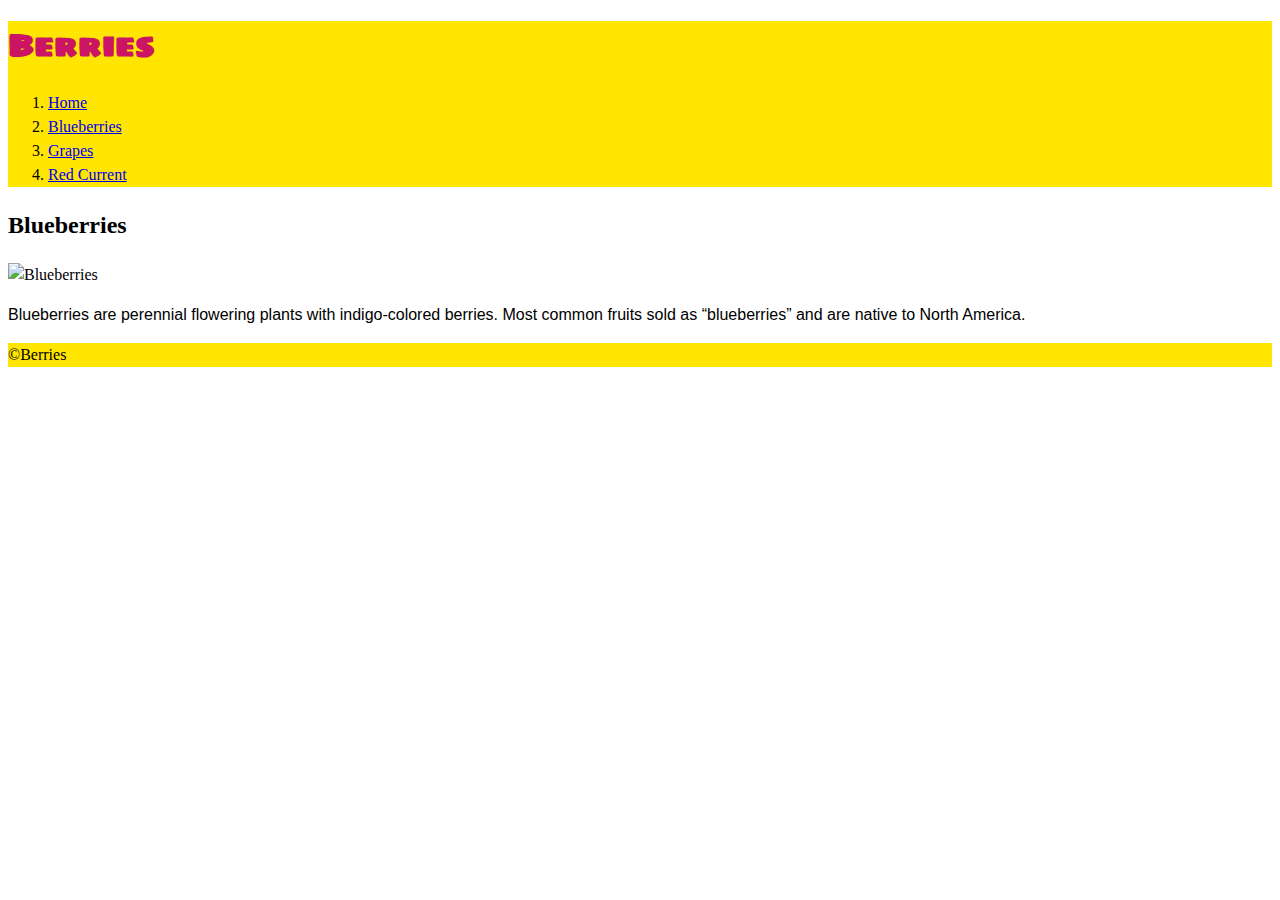
==== blueberries.html @ b89b69f9 "Fix html and css" ====
<!DOCTYPE html>
<html lang="en-ca">
<head>
  <meta charset="utf-8">
  <title>Blueberries</title>
  <link href="css/main.css" rel="stylesheet">

  <meta name="viewport" content="width=device-width,initial-scale=1">
  <link href="https://fonts.googleapis.com/css?family=Sigmar+One:400,400i,700|PT+Serif:400,400i,700&display=swap" rel="stylesheet">
</head>
<body>

  <header>
    <h1>Berries</h1>
    <nav>
      <ol>
        <li><a href="#">Home</a></li>
        <li><a href="#">Blueberries</a></li>
        <li><a href="#">Grapes</a></li>
        <li><a href="#">Red Current</a></li>
      </ol>
    </nav>
  </header>

  <main>
    <h2>Blueberries</h2>
    <img src="images/blueberries.jpg" alt="Blueberries">
    <p>Blueberries are perennial flowering plants with indigo-colored berries. Most common fruits sold as “blueberries” and are native to North America.</p>
  </main>

  <footer>©Berries</footer>

</body>
</html>
---- css/main.css ----
html {
  line-height: 1.5;
  padding: .2em .5em .3em, 0 .75em, .75em
  margin:.3em;
}

h1 {
  font-family: "Sigmar One", sans-serif;
  color: #cc1465;
}

header {
  background-color: #ffe500;

}

.nav li {
  display: inline-block;
}

p {
  font-family: Georgia, sans-serif;
}

footer {
  background-color: #ffe500;
}
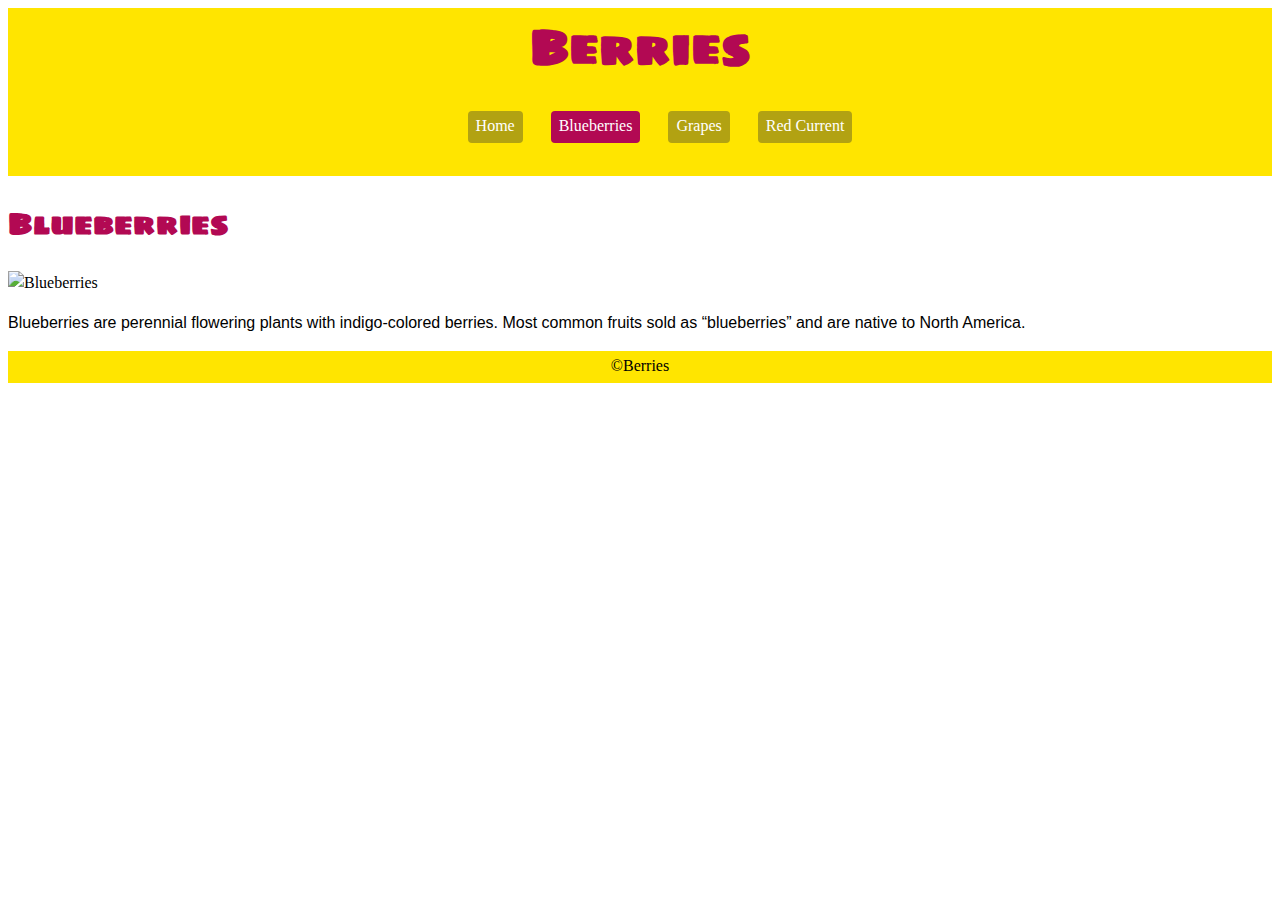
==== commit c74d3591: "Fix navigation placement" ====
--- a/blueberries.html
+++ b/blueberries.html
@@ -14,10 +14,10 @@
     <h1>Berries</h1>
     <nav>
       <ol>
-        <li><a href="#">Home</a></li>
-        <li><a href="#">Blueberries</a></li>
-        <li><a href="#">Grapes</a></li>
-        <li><a href="#">Red Current</a></li>
+        <li><a class="home" href="index.html">Home</a></li>
+        <li><a class="blueberries current" href="blueberries.html">Blueberries</a></li>
+        <li><a class="grapes" href="grapes.html">Grapes</a></li>
+        <li><a class="red-currants" href="red-currants.html">Red Current</a></li>
       </ol>
     </nav>
   </header>
--- a/css/main.css
+++ b/css/main.css
@@ -1,21 +1,42 @@
 html {
+  box-sizing: border-box;
+  font-family: Georgia, serif;
   line-height: 1.5;
-  padding: .2em .5em .3em, 0 .75em, .75em
-  margin:.3em;
+}
+
+*, *::before, *::after {
+  box-sizing: inherit;
 }
 
 h1 {
   font-family: "Sigmar One", sans-serif;
-  color: #cc1465;
+  color: #b20953;
+  font-size: 3rem;
+  text-align: center;
+  margin: 0;
+}
+
+h2 {
+  font-family: "Sigmar One", sans-serif;
+  color: #b20953;
+  font-size: 1.875rem;
+  text-align: left;
 }
 
 header {
   background-color: #ffe500;
+  margin: 0;
+  padding: .2em .5em .3em;
+  max-width: 100%;
 
 }
 
 .nav li {
   display: inline-block;
+}
+
+nav {
+  text-align: center;
 }
 
 p {
@@ -24,4 +45,119 @@
 
 footer {
   background-color: #ffe500;
+  padding: .2em .5em .3em;
+  margin: 0;
+  text-align: center;
 }
+
+a {
+  text-decoration: none;
+  list-style-type: none;
+  list-style: none;
+}
+
+nav li {
+  list-style-type: none;
+  list-style: none;
+  display: inline-block;
+  margin: 0 auto;
+  justify-content: center;
+  text-align: center;
+  vertical-align: middle;
+}
+
+.home {
+  padding: .2em .5em .3em;
+  background-color: #b2a212;
+  color: #fff;
+  border-radius: 4px;
+  margin: .75em;
+  display: inline-block;
+  text-decoration: none;
+}
+
+.blueberries {
+  padding: .2em .5em .3em;
+  background-color: #b2a212;
+  color: #fff;
+  border-radius: 4px;
+  margin: .75em;
+  display: inline-block;
+  text-decoration: none;
+}
+
+.grapes {
+  padding: .2em .5em .3em;
+  background-color: #b2a212;
+  color: #fff;
+  border-radius: 4px;
+  margin: .75em;
+  display: inline-block;
+  text-decoration: none;
+}
+
+.red-currants {
+  padding: .2em .5em .3em;
+  background-color: #b2a212;
+  color: #fff;
+  border-radius: 4px;
+  margin: .75em;
+  display: inline-block;
+  text-decoration: none;
+}
+
+.home:hover {
+  padding: .2em .5em .3em;
+  background-color: #cc1465;
+  color: #fff;
+  border-radius: 4px;
+  margin: .75em;
+  display: inline-block;
+  text-decoration: none;
+}
+
+.blueberries:hover {
+  padding: .2em .5em .3em;
+  background-color: #cc1465;
+  color: #fff;
+  border-radius: 4px;
+  margin: .75em;
+  display: inline-block;
+  text-decoration: none;
+}
+
+.grapes:hover {
+  padding: .2em .5em .3em;
+  background-color: #cc1465;
+  color: #fff;
+  border-radius: 4px;
+  margin: .75em;
+  display: inline-block;
+  text-decoration: none;
+}
+
+.red-currants:hover {
+  padding: .2em .5em .3em;
+  background-color: #cc1465;
+  color: #fff;
+  border-radius: 4px;
+  margin: .75em;
+  display: inline-block;
+  text-decoration: none;
+}
+
+.current {
+  background-color: #b20953;
+}
+
+nav a.current {
+  background-color: #b20953;
+}
+
+nav a:hover {
+  background-color: #b20953;
+}
+
+nav a:focus {
+  background-color: #b20953;
+}
